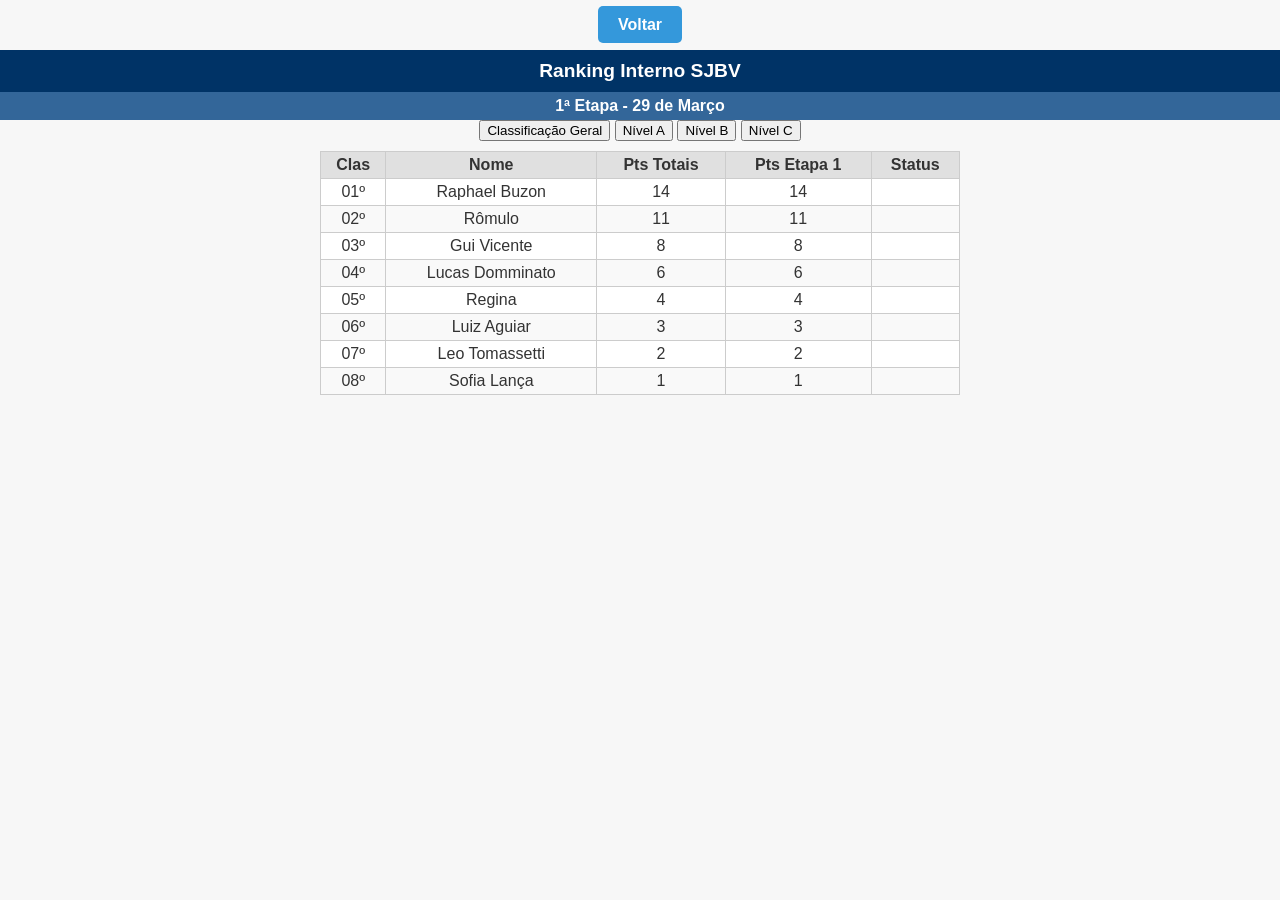
==== NivelA.html @ c9558756 "Add files via upload" ====
<!DOCTYPE html>
<html lang="pt-BR">
<head>
  <meta charset="UTF-8">
  <title>Nível A</title>
  <link rel="stylesheet" href="css/Texto.css">
  <link rel="stylesheet" href="css/exemplo.css">
  <link rel="stylesheet" href="css/voltar.css" />
</head>
<body>
<p><a href="index.html">Voltar</a></p>
  <div class="titulo">Ranking Interno SJBV</div>
 <div class="subtitulo" style="font-weight: bold;">
  1ª Etapa - 29 de Março
</div>


  <!-- Filtro por Categoria -->
<div class="Categorias">
  <button onclick="location.href='Geral.html'">Classificação Geral</button>
  <button onclick="location.href='NivelA.html'">Nível A</button>
  <button onclick="location.href='NivelB.html'">Nível B</button>
  <button onclick="location.href='NivelC.html'">Nível C</button>
</div>

     <table id="rankingTable">
    <thead>
      <tr>
        <th>Clas</th>
        <th>Nome</th>
        <th>Pts Totais</th>
        <th>Pts Etapa 1</th>
        <th>Status</th>
      </tr>
    </thead>
    <tbody>

<tr>
<td>01º</td><td>Raphael Buzon</td>
    <td>14</td>
      <td>14</td>
        <td></td>
</tr>
<td>02º</td><td>Rômulo</td>
    <td>11</td>
      <td>11</td>
        <td></td>
</tr>
<td>03º</td><td>Gui Vicente</td>
    <td>8</td>
      <td>8</td>
        <td></td>
</tr>
<td>04º</td><td>Lucas Domminato</td>
    <td>6</td>
      <td>6</td>
        <td></td>
</tr>
<td>05º</td><td>Regina</td>
    <td>4</td>
      <td>4</td>
        <td></td>
</tr>
<td>06º</td><td>Luiz Aguiar</td>
    <td>3</td>
      <td>3</td>
        <td></td>
</tr>
<td>07º</td><td>Leo Tomassetti</td>
    <td>2</td>
      <td>2</td>
        <td></td>
</tr>
<td>08º</td><td>Sofia Lança</td>
    <td>1</td>
      <td>1</td>
        <td></td>
</tr>





    </tbody>
  </table>
</body>
</html>
---- css/Texto.css ----
/* Estilo geral para o corpo */
body {
    font-family: 'Segoe UI', Tahoma, Geneva, Verdana, sans-serif;
    background-color: #f7f7f7;
    color: #333;
    margin: 0;
    padding: 0;
    text-align: center;
}

.menu-container {
    display: flex;
    flex-direction: column;
    justify-content: center;
    align-items: center;
    min-height: 100vh;
    background-color: #2980b9;
    color: #fff;
    padding: 40px 20px;
    text-align: center;
    border-radius: 10px;
}

.menu-logo {
    max-width: 200px;  /* Ajuste o tamanho da imagem conforme necessário */
    margin-bottom: 30px;  /* Espaçamento abaixo da imagem */
}


h1 {
    font-size: 32px;
    margin-bottom: 30px;
    text-transform: uppercase;
    letter-spacing: 1.5px;
}

.menu-links {
    display: flex;
    flex-direction: column;
    gap: 15px;
}

/* Estilo individual para cada link */
.menu-item {
    display: inline-block;
    padding: 15px 30px;
    background-color: #fff;
    color: #2980b9;
    font-size: 18px;
    font-weight: 600;
    text-decoration: none;
    border-radius: 5px;
    transition: background-color 0.3s, transform 0.2s;
}

/* Efeito ao passar o mouse */
.menu-item:hover {
    background-color: #3498db;
    color: #fff;
    transform: scale(1.05);
}

/* Tamanho do ícone no início, caso queira adicionar ícones */
.menu-item img {
    width: 20px;
    margin-right: 10px;
}
---- css/exemplo.css ----
body {
      font-family: Arial, sans-serif;
    }

    .titulo {
      background-color: #003366;
      color: white;
      text-align: center;
      padding: 10px 0;
      font-size: 1.2em;
      font-weight: bold;
    }

    .subtitulo {
      background-color: #336699;
      color: white;
      text-align: center;
      padding: 5px 0;
      font-size: 1em;
    }

    .filters {
      text-align: center;
      margin-bottom: 15px;
    }

    select {
      padding: 3px;
      margin-right: 10px;
    }

    table {
      border-collapse: collapse;
      width: 50%;
      margin: 10px auto 0 auto;
    }

    th, td {
      border: 1px solid #ccc;
      padding: 4px;
      text-align: center;
    }

    th {
      background-color: #e0e0e0;
    }

    tr:nth-child(even) {
      background-color: #f9f9f9;
    }

    tr:nth-child(odd) {
      background-color: #ffffff;
    }

    /* Esconde as linhas que são filtradas */
    .hidden {
      display: none;
    }

    @media (max-width: 768px) {
  table, thead, tbody, th, td, tr {
    display: block;
  }

  thead tr {
    display: none;
  }

  tr {
    margin-bottom: 1rem;
    border: 1px solid #ccc;
    padding: 0.5rem;
  }

  td {
    position: relative;
    padding-left: 50%;
  }

  td::before {
    position: absolute;
    left: 10px;
    top: 50%;
    transform: translateY(-50%);
    white-space: nowrap;
    font-weight: bold;
  }

  /* Adicione conteúdo baseado na ordem das colunas */
  td:nth-of-type(1)::before { content: "Clas"; }
  td:nth-of-type(2)::before { content: "Nome"; }
  td:nth-of-type(3)::before { content: "Niv."; }
  td:nth-of-type(4)::before { content: "Pts Etapa 1"; }
  td:nth-of-type(5)::before { content: "Pts Etapa 2"; }
  td:nth-of-type(6)::before { content: "Pts Etapa 3"; }
  td:nth-of-type(7)::before { content: "Pts Etapa 4"; }
  td:nth-of-type(8)::before { content: "Pts Geral"; }
  td:nth-of-type(9)::before { content: "Status"; }
}
---- css/voltar.css ----
/* Botão Voltar */
p a {
  background-color: #3498db;
  color: white;
  padding: 10px 20px;
  border-radius: 5px;
  font-weight: bold;
  transition: background-color 0.3s ease;
}

p a:hover {
  background-color: #2980b9;
}
a {
  text-decoration: none;
  color: #3498db;
  font-weight: bold;
}
a:hover {
  color: #2980b9;
}
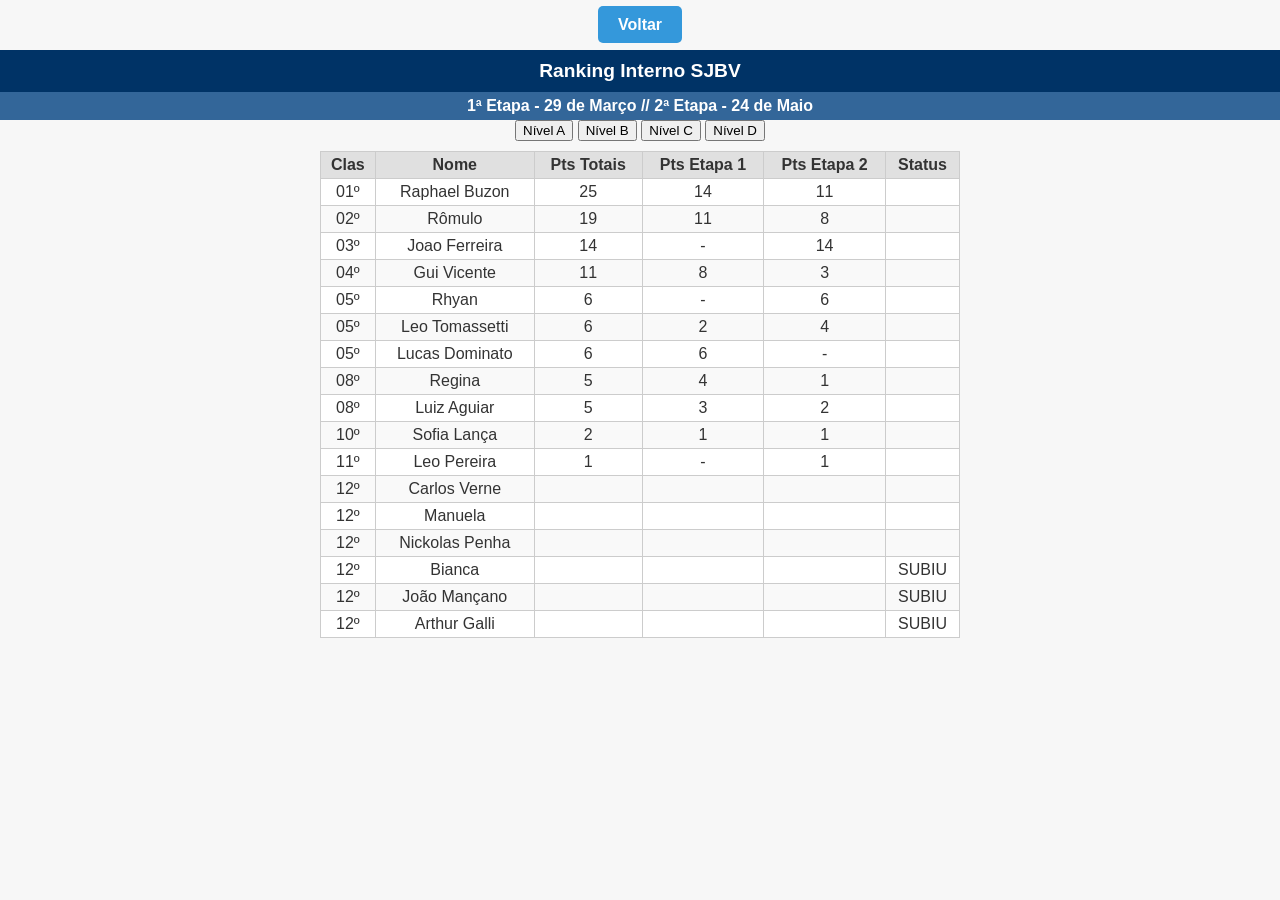
==== commit 6cca1acc: "Add files via upload" ====
--- a/NivelA.html
+++ b/NivelA.html
@@ -11,77 +11,181 @@
 <p><a href="index.html">Voltar</a></p>
   <div class="titulo">Ranking Interno SJBV</div>
  <div class="subtitulo" style="font-weight: bold;">
-  1ª Etapa - 29 de Março
+  1ª Etapa - 29 de Março // 2ª Etapa - 24 de Maio
 </div>
 
 
   <!-- Filtro por Categoria -->
 <div class="Categorias">
-  <button onclick="location.href='Geral.html'">Classificação Geral</button>
   <button onclick="location.href='NivelA.html'">Nível A</button>
   <button onclick="location.href='NivelB.html'">Nível B</button>
   <button onclick="location.href='NivelC.html'">Nível C</button>
+  <button onclick="location.href='NivelD.html'">Nível D</button>
 </div>
 
-     <table id="rankingTable">
-    <thead>
-      <tr>
-        <th>Clas</th>
-        <th>Nome</th>
-        <th>Pts Totais</th>
-        <th>Pts Etapa 1</th>
-        <th>Status</th>
-      </tr>
-    </thead>
-    <tbody>
+<table id="rankingTable">
+  <thead>
+    <tr>
+      <th>Clas</th>
+      <th>Nome</th>
+      <th>Pts Totais</th>
+      <th>Pts Etapa 1</th>
+      <th>Pts Etapa 2</th>
+      <th>Status</th>
+    </tr>
+  </thead>
+  <tbody>
 
-<tr>
-<td>01º</td><td>Raphael Buzon</td>
-    <td>14</td>
+    <tr>
+      <td>01º</td>
+      <td>Raphael Buzon</td>
+      <td>25</td>
       <td>14</td>
-        <td></td>
-</tr>
-<td>02º</td><td>Rômulo</td>
-    <td>11</td>
       <td>11</td>
-        <td></td>
-</tr>
-<td>03º</td><td>Gui Vicente</td>
-    <td>8</td>
+      <td></td>
+    </tr>
+
+    <tr>
+      <td>02º</td>
+      <td>Rômulo</td>
+      <td>19</td>
+      <td>11</td>
       <td>8</td>
-        <td></td>
-</tr>
-<td>04º</td><td>Lucas Domminato</td>
-    <td>6</td>
+      <td></td>
+    </tr>
+
+    <tr>
+      <td>03º</td>
+      <td>Joao Ferreira</td>
+      <td>14</td>
+      <td>-</td>
+      <td>14</td>
+      <td></td>
+    </tr>
+
+    <tr>
+      <td>04º</td>
+      <td>Gui Vicente</td>
+      <td>11</td>
+      <td>8</td>
+      <td>3</td>
+      <td></td>
+    </tr>
+
+    <tr>
+      <td>05º</td>
+      <td>Rhyan</td>
       <td>6</td>
-        <td></td>
-</tr>
-<td>05º</td><td>Regina</td>
-    <td>4</td>
+      <td>-</td>
+      <td>6</td>
+      <td></td>
+    </tr>
+
+    <tr>
+      <td>05º</td>
+      <td>Leo Tomassetti</td>
+      <td>6</td>
+      <td>2</td>
       <td>4</td>
-        <td></td>
-</tr>
-<td>06º</td><td>Luiz Aguiar</td>
-    <td>3</td>
+      <td></td>
+    </tr>
+
+    <tr>
+      <td>05º</td>
+      <td>Lucas Dominato</td>
+      <td>6</td>
+      <td>6</td>
+      <td>-</td>
+      <td></td>
+    </tr>
+
+    <tr>
+      <td>08º</td>
+      <td>Regina</td>
+      <td>5</td>
+      <td>4</td>
+      <td>1</td>
+      <td></td>
+    </tr>
+
+    <tr>
+      <td>08º</td>
+      <td>Luiz Aguiar</td>
+      <td>5</td>
       <td>3</td>
-        <td></td>
-</tr>
-<td>07º</td><td>Leo Tomassetti</td>
-    <td>2</td>
       <td>2</td>
-        <td></td>
-</tr>
-<td>08º</td><td>Sofia Lança</td>
-    <td>1</td>
+      <td></td>
+    </tr>
+
+    <tr>
+      <td>10º</td>
+      <td>Sofia Lança</td>
+      <td>2</td>
       <td>1</td>
-        <td></td>
-</tr>
+      <td>1</td>
+      <td></td>
+    </tr>
 
+    <tr>
+      <td>11º</td>
+      <td>Leo Pereira</td>
+      <td>1</td>
+      <td>-</td>
+      <td>1</td>
+      <td></td>
+    </tr>
+    <tr>
+      <td>12º</td>
+      <td>Carlos Verne</td>
+      <td></td>
+      <td></td>
+      <td></td>
+      <td></td>
+    </tr>
+        <tr>
+      <td>12º</td>
+      <td>Manuela</td>
+      <td></td>
+      <td></td>
+      <td></td>
+      <td></td>
+    </tr>
+        <tr>
+      <td>12º</td>
+      <td>Nickolas Penha</td>
+      <td></td>
+      <td></td>
+      <td></td>
+      <td></td>
+    </tr>
+        <tr>
+      <td>12º</td>
+      <td>Bianca</td>
+      <td></td>
+      <td></td>
+      <td></td>
+      <td>SUBIU</td>
+    </tr>
+            <tr>
+      <td>12º</td>
+      <td>João Mançano</td>
+      <td></td>
+      <td></td>
+      <td></td>
+      <td>SUBIU</td>
+    </tr>
+            <tr>
+      <td>12º</td>
+      <td>Arthur Galli</td>
+      <td></td>
+      <td></td>
+      <td></td>
+      <td>SUBIU</td>
+    </tr>
+    
+    
 
-
-
-
-    </tbody>
-  </table>
+  </tbody>
+</table>
 </body>
 </html>
--- a/css/exemplo.css
+++ b/css/exemplo.css
@@ -87,14 +87,9 @@
     font-weight: bold;
   }
 
-  /* Adicione conteúdo baseado na ordem das colunas */
-  td:nth-of-type(1)::before { content: "Clas"; }
-  td:nth-of-type(2)::before { content: "Nome"; }
-  td:nth-of-type(3)::before { content: "Niv."; }
-  td:nth-of-type(4)::before { content: "Pts Etapa 1"; }
-  td:nth-of-type(5)::before { content: "Pts Etapa 2"; }
-  td:nth-of-type(6)::before { content: "Pts Etapa 3"; }
-  td:nth-of-type(7)::before { content: "Pts Etapa 4"; }
-  td:nth-of-type(8)::before { content: "Pts Geral"; }
-  td:nth-of-type(9)::before { content: "Status"; }
+td:nth-of-type(1)::before { content: "Clas"; }
+td:nth-of-type(2)::before { content: "Nome"; }
+td:nth-of-type(3)::before { content: "Categoria"; }
+td:nth-of-type(4)::before { content: "Pts Geral"; }
+td:nth-of-type(5)::before { content: "Pts Etapa 1"; }
 }
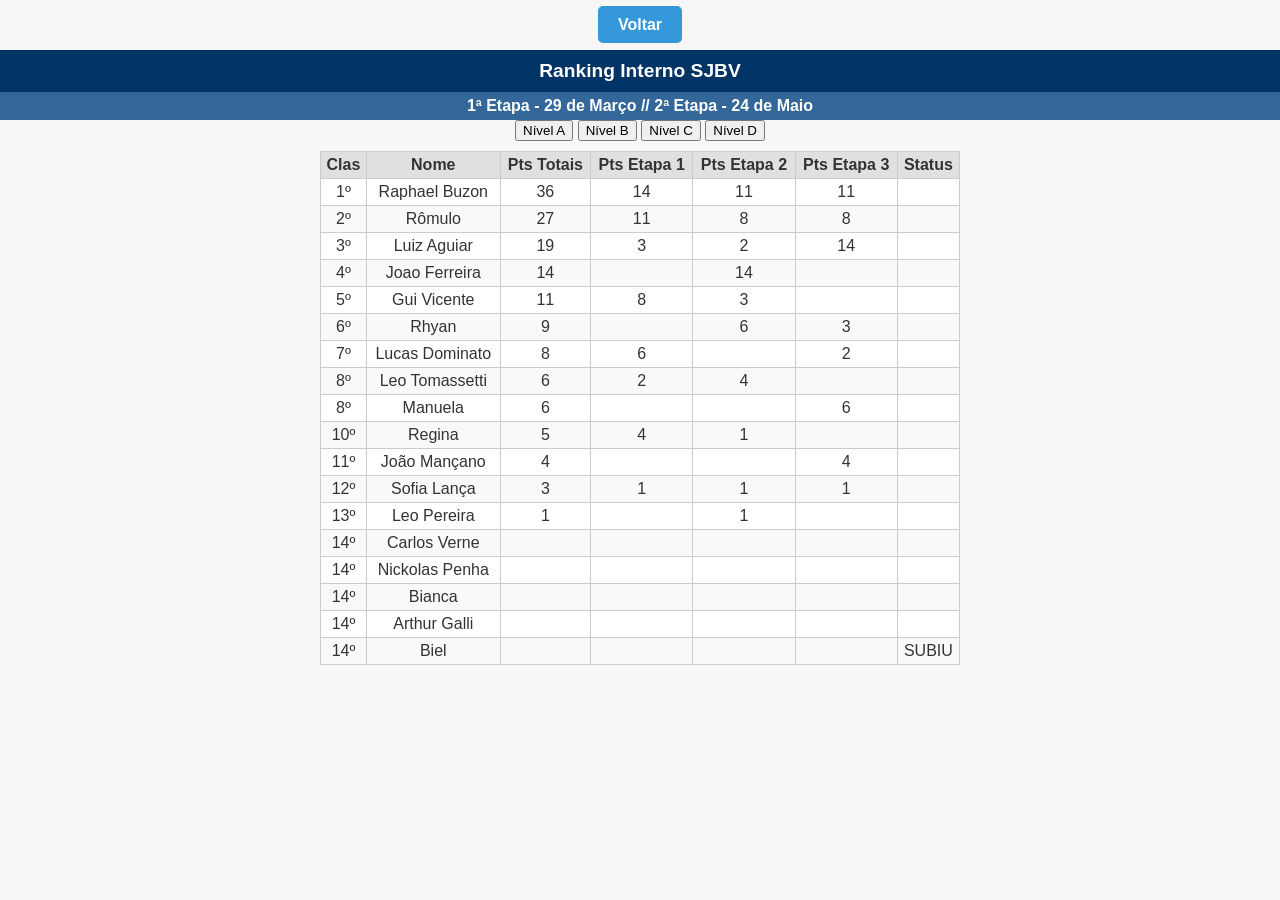
==== commit 28065928: "Add files via upload" ====
--- a/NivelA.html
+++ b/NivelA.html
@@ -22,7 +22,6 @@
   <button onclick="location.href='NivelC.html'">Nível C</button>
   <button onclick="location.href='NivelD.html'">Nível D</button>
 </div>
-
 <table id="rankingTable">
   <thead>
     <tr>
@@ -31,157 +30,194 @@
       <th>Pts Totais</th>
       <th>Pts Etapa 1</th>
       <th>Pts Etapa 2</th>
+      <th>Pts Etapa 3</th>
       <th>Status</th>
     </tr>
   </thead>
   <tbody>
 
     <tr>
-      <td>01º</td>
+      <td>1º</td>
       <td>Raphael Buzon</td>
-      <td>25</td>
-      <td>14</td>
-      <td>11</td>
-      <td></td>
-    </tr>
-
-    <tr>
-      <td>02º</td>
+      <td>36</td>
+      <td>14</td>
+      <td>11</td>
+      <td>11</td>
+      <td></td>
+    </tr>
+
+    <tr>
+      <td>2º</td>
       <td>Rômulo</td>
+      <td>27</td>
+      <td>11</td>
+      <td>8</td>
+      <td>8</td>
+      <td></td>
+    </tr>
+
+    <tr>
+      <td>3º</td>
+      <td>Luiz Aguiar</td>
       <td>19</td>
-      <td>11</td>
-      <td>8</td>
-      <td></td>
-    </tr>
-
-    <tr>
-      <td>03º</td>
+      <td>3</td>
+      <td>2</td>
+      <td>14</td>
+      <td></td>
+    </tr>
+
+    <tr>
+      <td>4º</td>
       <td>Joao Ferreira</td>
       <td>14</td>
-      <td>-</td>
-      <td>14</td>
-      <td></td>
-    </tr>
-
-    <tr>
-      <td>04º</td>
+      <td></td>
+      <td>14</td>
+      <td></td>
+      <td></td>
+    </tr>
+
+    <tr>
+      <td>5º</td>
       <td>Gui Vicente</td>
       <td>11</td>
       <td>8</td>
       <td>3</td>
       <td></td>
-    </tr>
-
-    <tr>
-      <td>05º</td>
+      <td></td>
+    </tr>
+
+    <tr>
+      <td>6º</td>
       <td>Rhyan</td>
-      <td>6</td>
-      <td>-</td>
-      <td>6</td>
-      <td></td>
-    </tr>
-
-    <tr>
-      <td>05º</td>
+      <td>9</td>
+      <td></td>
+      <td>6</td>
+      <td>3</td>
+      <td></td>
+    </tr>
+
+    <tr>
+      <td>7º</td>
+      <td>Lucas Dominato</td>
+      <td>8</td>
+      <td>6</td>
+      <td></td>
+      <td>2</td>
+      <td></td>
+    </tr>
+
+    <tr>
+      <td>8º</td>
       <td>Leo Tomassetti</td>
       <td>6</td>
       <td>2</td>
       <td>4</td>
       <td></td>
-    </tr>
-
-    <tr>
-      <td>05º</td>
-      <td>Lucas Dominato</td>
-      <td>6</td>
-      <td>6</td>
-      <td>-</td>
-      <td></td>
-    </tr>
-
-    <tr>
-      <td>08º</td>
+      <td></td>
+    </tr>
+
+    <tr>
+      <td>8º</td>
+      <td>Manuela</td>
+      <td>6</td>
+      <td></td>
+      <td></td>
+      <td>6</td>
+      <td></td>
+    </tr>
+
+    <tr>
+      <td>10º</td>
       <td>Regina</td>
       <td>5</td>
       <td>4</td>
       <td>1</td>
       <td></td>
-    </tr>
-
-    <tr>
-      <td>08º</td>
-      <td>Luiz Aguiar</td>
-      <td>5</td>
-      <td>3</td>
-      <td>2</td>
-      <td></td>
-    </tr>
-
-    <tr>
-      <td>10º</td>
+      <td></td>
+    </tr>
+
+    <tr>
+      <td>11º</td>
+      <td>João Mançano</td>
+      <td>4</td>
+      <td></td>
+      <td></td>
+      <td>4</td>
+      <td></td>
+    </tr>
+
+    <tr>
+      <td>12º</td>
       <td>Sofia Lança</td>
-      <td>2</td>
-      <td>1</td>
-      <td>1</td>
-      <td></td>
-    </tr>
-
-    <tr>
-      <td>11º</td>
+      <td>3</td>
+      <td>1</td>
+      <td>1</td>
+      <td>1</td>
+      <td></td>
+    </tr>
+
+    <tr>
+      <td>13º</td>
       <td>Leo Pereira</td>
       <td>1</td>
-      <td>-</td>
-      <td>1</td>
-      <td></td>
-    </tr>
-    <tr>
-      <td>12º</td>
+      <td></td>
+      <td>1</td>
+      <td></td>
+      <td></td>
+    </tr>
+
+    <tr>
+      <td>14º</td>
       <td>Carlos Verne</td>
       <td></td>
       <td></td>
       <td></td>
       <td></td>
-    </tr>
-        <tr>
-      <td>12º</td>
-      <td>Manuela</td>
-      <td></td>
-      <td></td>
-      <td></td>
-      <td></td>
-    </tr>
-        <tr>
-      <td>12º</td>
+      <td></td>
+    </tr>
+
+    <tr>
+      <td>14º</td>
       <td>Nickolas Penha</td>
       <td></td>
       <td></td>
       <td></td>
       <td></td>
-    </tr>
-        <tr>
-      <td>12º</td>
+      <td></td>
+    </tr>
+
+    <tr>
+      <td>14º</td>
       <td>Bianca</td>
       <td></td>
       <td></td>
       <td></td>
+      <td></td>
+      <td></td>
+    </tr>
+
+    <tr>
+      <td>14º</td>
+      <td>Arthur Galli</td>
+      <td></td>
+      <td></td>
+      <td></td>
+      <td></td>
+      <td></td>
+    </tr>
+
+    <tr>
+      <td>14º</td>
+      <td>Biel</td>
+      <td></td>
+      <td></td>
+      <td></td>
+      <td></td>
       <td>SUBIU</td>
     </tr>
-            <tr>
-      <td>12º</td>
-      <td>João Mançano</td>
-      <td></td>
-      <td></td>
-      <td></td>
-      <td>SUBIU</td>
-    </tr>
-            <tr>
-      <td>12º</td>
-      <td>Arthur Galli</td>
-      <td></td>
-      <td></td>
-      <td></td>
-      <td>SUBIU</td>
-    </tr>
+
+  </tbody>
+</table>
     
     
 
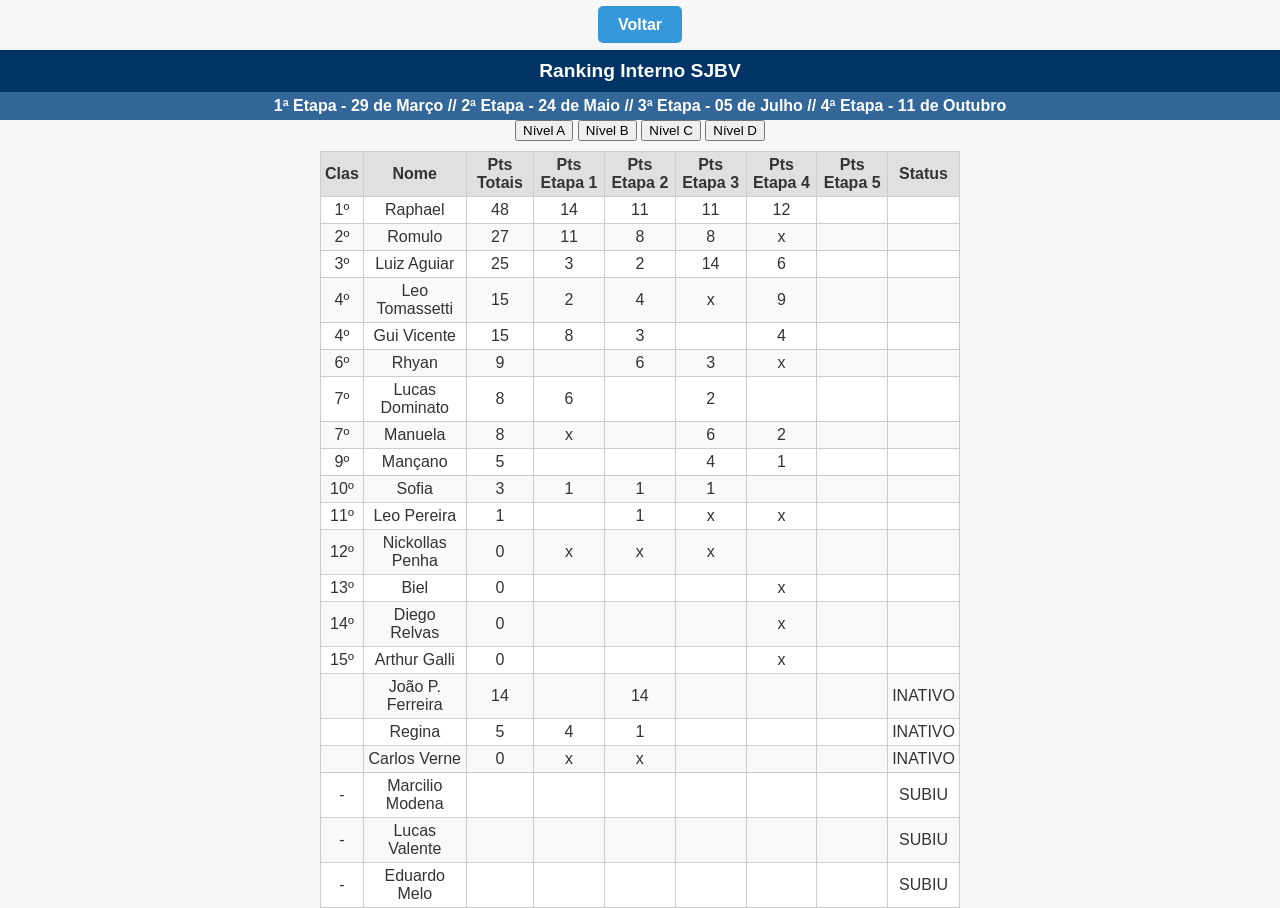
==== commit a15ba1ea: "Add files via upload" ====
--- a/NivelA.html
+++ b/NivelA.html
@@ -11,9 +11,8 @@
 <p><a href="index.html">Voltar</a></p>
   <div class="titulo">Ranking Interno SJBV</div>
  <div class="subtitulo" style="font-weight: bold;">
-  1ª Etapa - 29 de Março // 2ª Etapa - 24 de Maio
+  1ª Etapa - 29 de Março // 2ª Etapa - 24 de Maio // 3ª Etapa - 05 de Julho // 4ª Etapa - 11 de Outubro 
 </div>
-
 
   <!-- Filtro por Categoria -->
 <div class="Categorias">
@@ -31,6 +30,8 @@
       <th>Pts Etapa 1</th>
       <th>Pts Etapa 2</th>
       <th>Pts Etapa 3</th>
+      <th>Pts Etapa 4</th>
+      <th>Pts Etapa 5</th>
       <th>Status</th>
     </tr>
   </thead>
@@ -38,50 +39,60 @@
 
     <tr>
       <td>1º</td>
-      <td>Raphael Buzon</td>
-      <td>36</td>
+      <td>Raphael</td>
+      <td>48</td>
       <td>14</td>
       <td>11</td>
       <td>11</td>
+      <td>12</td>
+      <td></td>
       <td></td>
     </tr>
 
     <tr>
       <td>2º</td>
-      <td>Rômulo</td>
+      <td>Romulo</td>
       <td>27</td>
       <td>11</td>
       <td>8</td>
       <td>8</td>
+      <td>x</td>
+      <td></td>
       <td></td>
     </tr>
 
     <tr>
       <td>3º</td>
       <td>Luiz Aguiar</td>
-      <td>19</td>
-      <td>3</td>
-      <td>2</td>
-      <td>14</td>
+      <td>25</td>
+      <td>3</td>
+      <td>2</td>
+      <td>14</td>
+      <td>6</td>
+      <td></td>
       <td></td>
     </tr>
 
     <tr>
       <td>4º</td>
-      <td>Joao Ferreira</td>
-      <td>14</td>
-      <td></td>
-      <td>14</td>
-      <td></td>
-      <td></td>
-    </tr>
-
-    <tr>
-      <td>5º</td>
+      <td>Leo Tomassetti</td>
+      <td>15</td>
+      <td>2</td>
+      <td>4</td>
+      <td>x</td>
+      <td>9</td>
+      <td></td>
+      <td></td>
+    </tr>
+
+    <tr>
+      <td>4º</td>
       <td>Gui Vicente</td>
-      <td>11</td>
-      <td>8</td>
-      <td>3</td>
+      <td>15</td>
+      <td>8</td>
+      <td>3</td>
+      <td></td>
+      <td>4</td>
       <td></td>
       <td></td>
     </tr>
@@ -93,6 +104,8 @@
       <td></td>
       <td>6</td>
       <td>3</td>
+      <td>x</td>
+      <td></td>
       <td></td>
     </tr>
 
@@ -104,111 +117,149 @@
       <td></td>
       <td>2</td>
       <td></td>
-    </tr>
-
-    <tr>
-      <td>8º</td>
-      <td>Leo Tomassetti</td>
-      <td>6</td>
-      <td>2</td>
-      <td>4</td>
-      <td></td>
-      <td></td>
-    </tr>
-
-    <tr>
-      <td>8º</td>
+      <td></td>
+      <td></td>
+    </tr>
+
+    <tr>
+      <td>7º</td>
       <td>Manuela</td>
-      <td>6</td>
-      <td></td>
-      <td></td>
-      <td>6</td>
+      <td>8</td>
+      <td>x</td>
+      <td></td>
+      <td>6</td>
+      <td>2</td>
+      <td></td>
+      <td></td>
+    </tr>
+
+    <tr>
+      <td>9º</td>
+      <td>Mançano</td>
+      <td>5</td>
+      <td></td>
+      <td></td>
+      <td>4</td>
+      <td>1</td>
+      <td></td>
       <td></td>
     </tr>
 
     <tr>
       <td>10º</td>
+      <td>Sofia</td>
+      <td>3</td>
+      <td>1</td>
+      <td>1</td>
+      <td>1</td>
+      <td></td>
+      <td></td>
+      <td></td>
+    </tr>
+
+    <tr>
+      <td>11º</td>
+      <td>Leo Pereira</td>
+      <td>1</td>
+      <td></td>
+      <td>1</td>
+      <td>x</td>
+      <td>x</td>
+      <td></td>
+      <td></td>
+    </tr>
+
+    <tr>
+      <td>12º</td>
+      <td>Nickollas Penha</td>
+      <td>0</td>
+      <td>x</td>
+      <td>x</td>
+      <td>x</td>
+      <td></td>
+      <td></td>
+      <td></td>
+    </tr>
+
+    <tr>
+      <td>13º</td>
+      <td>Biel</td>
+      <td>0</td>
+      <td></td>
+      <td></td>
+      <td></td>
+      <td>x</td>
+      <td></td>
+      <td></td>
+    </tr>
+
+    <tr>
+      <td>14º</td>
+      <td>Diego Relvas</td>
+      <td>0</td>
+      <td></td>
+      <td></td>
+      <td></td>
+      <td>x</td>
+      <td></td>
+      <td></td>
+    </tr>
+
+    <tr>
+      <td>15º</td>
+      <td>Arthur Galli</td>
+      <td>0</td>
+      <td></td>
+      <td></td>
+      <td></td>
+      <td>x</td>
+      <td></td>
+      <td></td>
+    </tr>
+
+    <!-- Inativos -->
+    <tr>
+      <td></td>
+      <td>João P. Ferreira</td>
+      <td>14</td>
+      <td></td>
+      <td>14</td>
+      <td></td>
+      <td></td>
+      <td></td>
+      <td>INATIVO</td>
+    </tr>
+
+    <tr>
+      <td></td>
       <td>Regina</td>
       <td>5</td>
       <td>4</td>
       <td>1</td>
       <td></td>
       <td></td>
-    </tr>
-
-    <tr>
-      <td>11º</td>
-      <td>João Mançano</td>
-      <td>4</td>
-      <td></td>
-      <td></td>
-      <td>4</td>
-      <td></td>
-    </tr>
-
-    <tr>
-      <td>12º</td>
-      <td>Sofia Lança</td>
-      <td>3</td>
-      <td>1</td>
-      <td>1</td>
-      <td>1</td>
-      <td></td>
-    </tr>
-
-    <tr>
-      <td>13º</td>
-      <td>Leo Pereira</td>
-      <td>1</td>
-      <td></td>
-      <td>1</td>
-      <td></td>
-      <td></td>
-    </tr>
-
-    <tr>
-      <td>14º</td>
+      <td></td>
+      <td>INATIVO</td>
+    </tr>
+
+    <tr>
+      <td></td>
       <td>Carlos Verne</td>
-      <td></td>
-      <td></td>
-      <td></td>
-      <td></td>
-      <td></td>
-    </tr>
-
-    <tr>
-      <td>14º</td>
-      <td>Nickolas Penha</td>
-      <td></td>
-      <td></td>
-      <td></td>
-      <td></td>
-      <td></td>
-    </tr>
-
-    <tr>
-      <td>14º</td>
-      <td>Bianca</td>
-      <td></td>
-      <td></td>
-      <td></td>
-      <td></td>
-      <td></td>
-    </tr>
-
-    <tr>
-      <td>14º</td>
-      <td>Arthur Galli</td>
-      <td></td>
-      <td></td>
-      <td></td>
-      <td></td>
-      <td></td>
-    </tr>
-
-    <tr>
-      <td>14º</td>
-      <td>Biel</td>
+      <td>0</td>
+      <td>x</td>
+      <td>x</td>
+      <td></td>
+      <td></td>
+      <td></td>
+      <td>INATIVO</td>
+    </tr>
+
+    <!-- Subiram -->
+    <tr>
+      <td>-</td>
+      <td>Marcilio Modena</td>
+      <td></td>
+      <td></td>
       <td></td>
       <td></td>
       <td></td>
@@ -216,12 +267,30 @@
       <td>SUBIU</td>
     </tr>
 
-  </tbody>
-</table>
-    
-    
-
+    <tr>
+      <td>-</td>
+      <td>Lucas Valente</td>
+      <td></td>
+      <td></td>
+      <td></td>
+      <td></td>
+      <td></td>
+      <td></td>
+      <td>SUBIU</td>
+    </tr>
+
+    <tr>
+      <td>-</td>
+      <td>Eduardo Melo</td>
+      <td></td>
+      <td></td>
+      <td></td>
+      <td></td>
+      <td></td>
+      <td></td>
+      <td>SUBIU</td>
+    </tr>
   </tbody>
 </table>
 </body>
-</html>
+</html>
